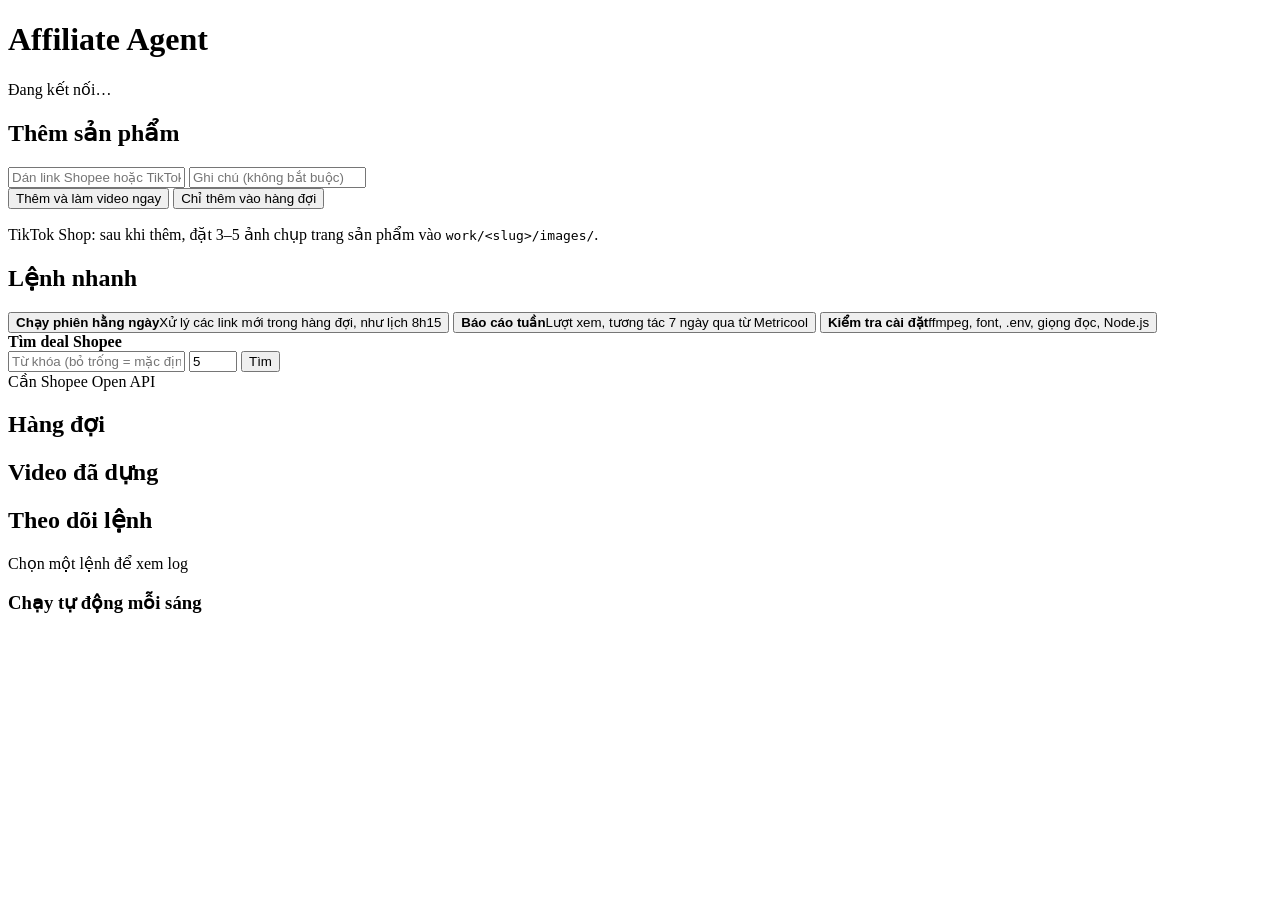
==== agent/ui_static/index.html @ 29a3e8cd "Thêm giao diện điều khiển trên trình duyệt (python -m agent ui) - Dán link, bấm nút thay cho gõ lệnh" ====
<!doctype html>
<html lang="vi">
<head>
<meta charset="utf-8">
<meta name="viewport" content="width=device-width, initial-scale=1">
<meta name="token" content="{{TOKEN}}">
<title>Affiliate Agent</title>
<link rel="stylesheet" href="/static/app.css">
</head>
<body>
<header class="top">
  <div class="brand">
    <span class="logo" aria-hidden="true"></span>
    <div>
      <h1>Affiliate Agent</h1>
      <p id="conn" class="conn">Đang kết nối…</p>
    </div>
  </div>
  <div id="settings" class="chips"></div>
</header>

<main class="layout">
  <div class="col-main">
    <section class="card">
      <h2>Thêm sản phẩm</h2>
      <form id="add-form" class="add-form" autocomplete="off">
        <input id="add-url" type="url" placeholder="Dán link Shopee hoặc TikTok Shop…" required>
        <input id="add-note" type="text" placeholder="Ghi chú (không bắt buộc)" maxlength="200">
        <div class="row">
          <button type="submit" class="btn primary" data-run="1">Thêm và làm video ngay</button>
          <button type="submit" class="btn" data-run="0">Chỉ thêm vào hàng đợi</button>
        </div>
      </form>
      <p class="hint">TikTok Shop: sau khi thêm, đặt 3–5 ảnh chụp trang sản phẩm vào <code>work/&lt;slug&gt;/images/</code>.</p>
    </section>

    <section class="card">
      <h2>Lệnh nhanh</h2>
      <div class="tiles">
        <button type="button" class="tile" data-act="run" data-action="chay-hang-ngay" data-confirm="1">
          <b>Chạy phiên hằng ngày</b><span>Xử lý các link mới trong hàng đợi, như lịch 8h15</span>
        </button>
        <button type="button" class="tile" data-act="run" data-action="bao-cao-tuan">
          <b>Báo cáo tuần</b><span>Lượt xem, tương tác 7 ngày qua từ Metricool</span>
        </button>
        <button type="button" class="tile" data-act="run" data-action="doctor">
          <b>Kiểm tra cài đặt</b><span>ffmpeg, font, .env, giọng đọc, Node.js</span>
        </button>
        <form class="tile tile-form" data-action="tim-deal">
          <b>Tìm deal Shopee</b>
          <div class="row">
            <input name="keyword" placeholder="Từ khóa (bỏ trống = mặc định)" maxlength="80">
            <input name="count" type="number" min="1" max="20" value="5" aria-label="Số lượng">
            <button class="btn sm">Tìm</button>
          </div>
          <span>Cần Shopee Open API</span>
        </form>
      </div>
    </section>

    <section class="card">
      <div class="card-head">
        <h2>Hàng đợi</h2>
        <div id="queue-tabs" class="tabs"></div>
      </div>
      <div id="queue"></div>
    </section>

    <section class="card">
      <h2>Video đã dựng</h2>
      <div id="products" class="products"></div>
    </section>
  </div>

  <aside class="col-side">
    <section class="card side">
      <h2>Theo dõi lệnh</h2>
      <div id="jobs" class="jobs"></div>
      <div id="log-head" class="log-head"><span class="muted">Chọn một lệnh để xem log</span></div>
      <pre id="log" class="log"></pre>
      <h3>Chạy tự động mỗi sáng</h3>
      <div id="daily" class="daily"></div>
    </section>
  </aside>
</main>

<div id="toast" class="toast" role="status" hidden></div>
<script src="/static/app.js"></script>
</body>
</html>
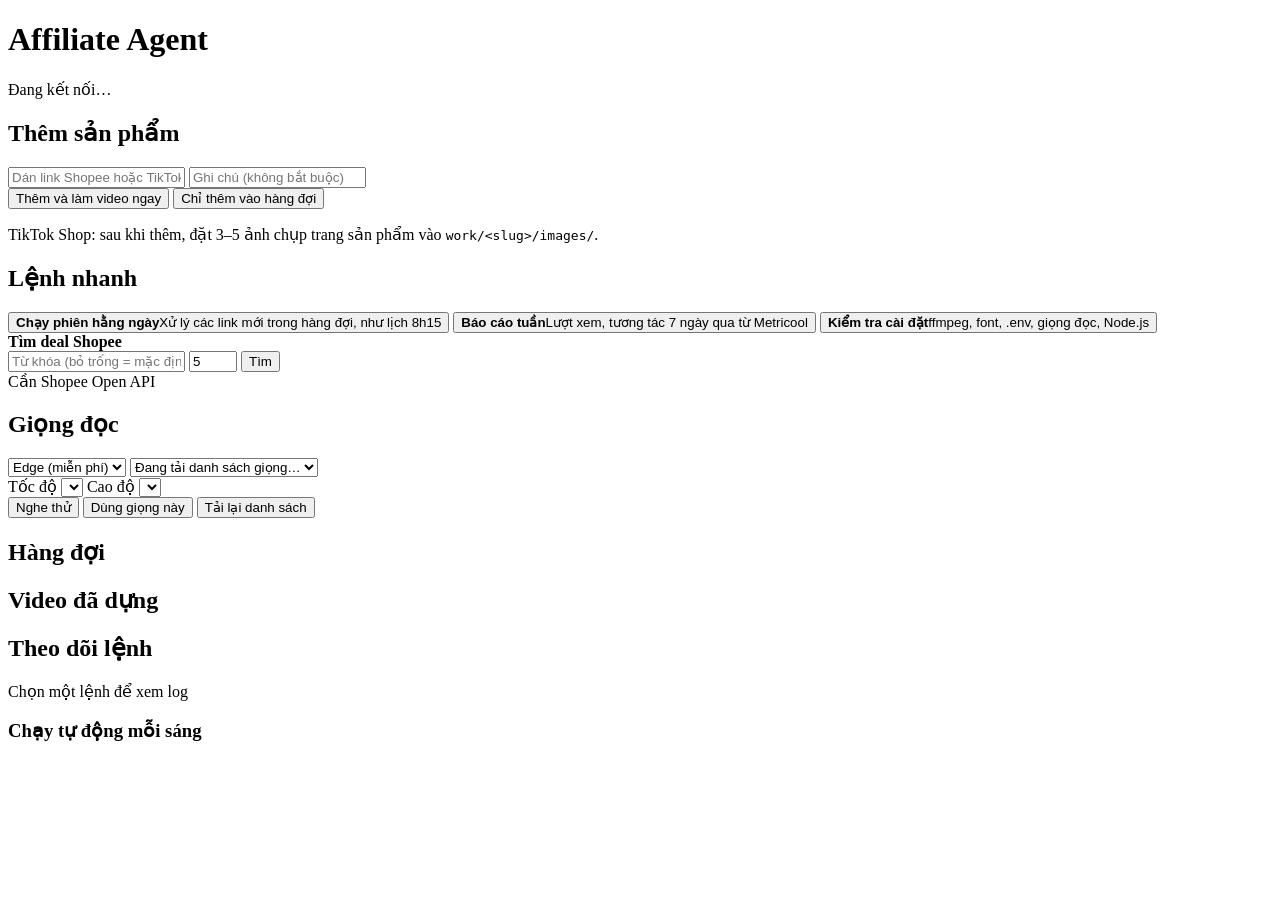
==== commit 712bcc01: "Thêm menu chọn giọng đọc trên giao diện, tự thử lại khi tạo giọng lỗi - Giao diện: thẻ "Giọng đọc" c" ====
--- a/agent/ui_static/index.html
+++ b/agent/ui_static/index.html
@@ -58,6 +58,34 @@
       </div>
     </section>
 
+    <section class="card" id="voice-card">
+      <div class="card-head">
+        <h2>Giọng đọc</h2>
+        <span id="voice-now" class="small muted"></span>
+      </div>
+      <form id="voice-form" class="voice-form" autocomplete="off">
+        <div class="row">
+          <select name="provider" aria-label="Nhà cung cấp giọng">
+            <option value="edge">Edge (miễn phí)</option>
+            <option value="elevenlabs">ElevenLabs</option>
+            <option value="fpt">FPT.AI</option>
+          </select>
+          <select name="voice" aria-label="Giọng"><option value="">Đang tải danh sách giọng…</option></select>
+        </div>
+        <div class="row" id="voice-edge">
+          <label>Tốc độ <select name="edge_rate"></select></label>
+          <label>Cao độ <select name="edge_pitch"></select></label>
+        </div>
+        <div class="row">
+          <button type="button" class="btn" data-act="voice-preview">Nghe thử</button>
+          <button type="submit" class="btn primary">Dùng giọng này</button>
+          <button type="button" class="btn ghost sm" data-act="voice-reload" title="Tải lại danh sách giọng ElevenLabs">Tải lại danh sách</button>
+        </div>
+        <audio id="voice-audio" controls preload="none" hidden></audio>
+        <p id="voice-hint" class="hint"></p>
+      </form>
+    </section>
+
     <section class="card">
       <div class="card-head">
         <h2>Hàng đợi</h2>
